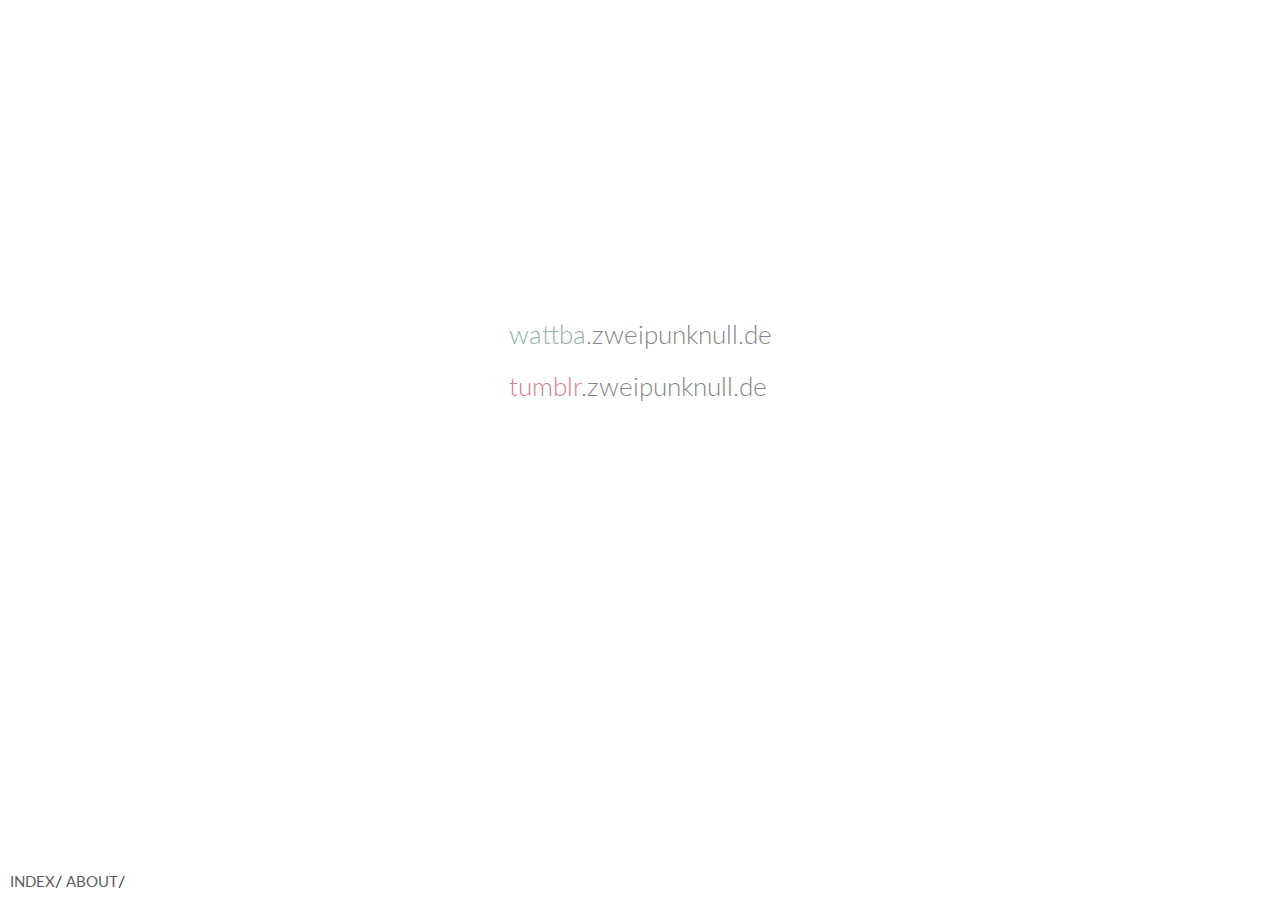
==== index.html @ f1ef78ed "Add Dockerfile" ====
<!DOCTYPE html>
<html lang="en">
  <head>
    <title>ZweiPunkNull</title>
    <meta charset="UTF-8" />
    <meta name="viewport" content="width=device-width, initial-scale=1.0" />
    <meta name="description" content="zweipunknull" />
    <meta name="keywords" content="zweipunknull" />
    <meta name="robots" content="index, follow" />
    <meta name="author" content="Markus Opolka" />
    <link rel="icon" href="https://wattba.zweipunknull.de/wp-content/uploads/2015/08/cropped-globe-32x32.png" sizes="32x32" />
    <link rel="icon" href="https://wattba.zweipunknull.de/wp-content/uploads/2015/08/cropped-globe-192x192.png" sizes="192x192" />
    <link rel="stylesheet" type="text/css" href="style.css" media="only screen and (min-width:720px)"/>
    <link rel="stylesheet" type="text/css" href="mobile.css" media="only screen and (max-width:720px)"/>
    <link href='https://fonts.googleapis.com/css?family=Lato:400,300' rel='stylesheet' type='text/css'>
  </head>
  <body>
    <div class="index" id="container">
      <div class="main">
        <div class="mainlinks">
          <a href="http://wattba.zweipunknull.de" class="mainlink" target="_blank" title="Visit our Blog"><span class="titles wattba">wattba</span><span class="tld">.zweipunknull.de</span></a>
          <a href="http://tumblr.zweipunknull.de" class="mainlink" target="_blank" title="Visit our Tumblr"><span class="titles tumblr">tumblr</span><span class="tld">.zweipunknull.de</span></a>
          <!--<a href="http://music.zweipunknull.de" class="mainlink"><span class="titles music">music</span>.zweipunknull.de</a>-->
          <!--<a href="http://xyz.zweipunknull.de" class="mainlink"><span class="titles xyz">xyz</span>.zweipunknull.de</a>-->
        </div>
      </div>

      <div class="footer">
        <a href="index.html">Index</a><span class="sep">/</span>
        <a href="about.html">About</a><span class="sep">/</span>
      </div>

    </div>
  </body>
</html>
---- style.css ----
/* CSS reset... Stuff */
body,div,dl,dt,dd,ul,ol,li,h1,h2,h3,h4,h5,h6,pre,form,fieldset,input,textarea,p,blockquote,th,td {
  margin:0;
  padding:0;
}
html,body {
  margin:0;
  padding:0;
}
table {
  border-collapse:collapse;
  border-spacing:0;
}
fieldset,img {
  border:0;
}
address,caption,cite,code,dfn,th,var {
  font-style:normal;
  font-weight:normal;
}
ol,ul {
  list-style:none;
}
caption,th {
  text-align:left;
}
h1,h2,h3,h4,h5,h6 {
  font-size:100%;
  font-weight:normal;
}
q:before,q:after {
  content:'';
}
abbr,acronym {
  border:0;
}

/* 2P0 Stuff */
body {
  background:#fff;
  color: #333;
  font-family: 'Lato', sans-serif;
}
a {
  color: #333;
  text-decoration: none;
}
.main{
  position: absolute;
  top: 40%;
  left: 50%;
  transform: translate(-50%, -50%);
}
.footer {
  position: absolute;
  bottom: 0;
  padding:10px;
}
.footer a {
  font-size: 15px;
  text-transform: uppercase;
  opacity: 0.8;
}
.footer a:hover {
  opacity: 1;
}
.info {
  width:320px;
  text-align: center;
}
.info p {
  text-align: justify;
  color: #333;
  border-top: 1px solid #888;
  border-bottom: 1px solid #888;
  padding: 5px;
}
a.mainlink {
  font-weight: 300;
  font-size: 26px;
  display: block;
  padding: 10px 0;
  opacity: 0.6;
}
a.mainlink:hover {
  opacity: 1;
}
/* .titles */
.wattba {color: #52787B;}
.tumblr {color: #C12940;}
.music  {color: #52787B;}
.xyz    {color: #C12940;}
  /*
  .wattba {color: #D95B45;}
  .tumblr {color: #552437;}
  .music {color: #52787B;}
  .xyz {color: #C12940;}
  */
---- mobile.css ----
/* CSS reset... Stuff */

body,div,dl,dt,dd,ul,ol,li,h1,h2,h3,h4,h5,h6,pre,form,fieldset,input,textarea,p,blockquote,th,td {
  margin:0;
  padding:0;
}
html,body {
  margin:0;
  padding:0;
}
table {
  border-collapse:collapse;
  border-spacing:0;
}
fieldset,img {
  border:0;
}
address,caption,cite,code,dfn,th,var {
  font-style:normal;
  font-weight:normal;
}
ol,ul {
  list-style:none;
}
caption,th {
  text-align:left;
}
h1,h2,h3,h4,h5,h6 {
  font-size:100%;
  font-weight:normal;
}
q:before,q:after {
  content:'';
}
abbr,acronym {
  border:0;
}

/* General Stuff */

body {
  background:#eee;
  color: #333;
  font-family: 'Lato', sans-serif;
}
a {
  color: #333;
  text-decoration: none;
}
.main{
  position: absolute;
  left: 50%;
  bottom: 0;
  transform: translate(-50%);
}
.footer a {
  background: #fff;
  display: block;
  border-bottom: 1px solid #888;
  text-align: center;
  padding: 5px;
  font-size: 18px;
  text-transform: uppercase;
}
.footer .sep {
  display: none;
}
.mainlinks a {
  background: #fff;
  display: block;
  text-align: center;
  font-size: 2em;
  margin-bottom: 40px;
  padding: 5px 50px;
  text-transform: uppercase;
}
.tld {
  display: none;
}
.info {
  width: 320px;
  text-align: center;
  font-size: 15px;
  margin: 3px;
}
.info p {
  text-align: justify;
  color: #333;
  border-top: 1px solid #888;
  border-bottom: 1px solid #888;
  padding: 5px;
}
/* .titles */
.wattba {color: #52787B;}
.tumblr {color: #C12940;}
.music  {color: #52787B;}
.xyz    {color: #C12940;}
  /*
  .wattba {color: #D95B45;}
  .tumblr {color: #552437;}
  .music {color: #52787B;}
  .xyz {color: #C12940;}
  */
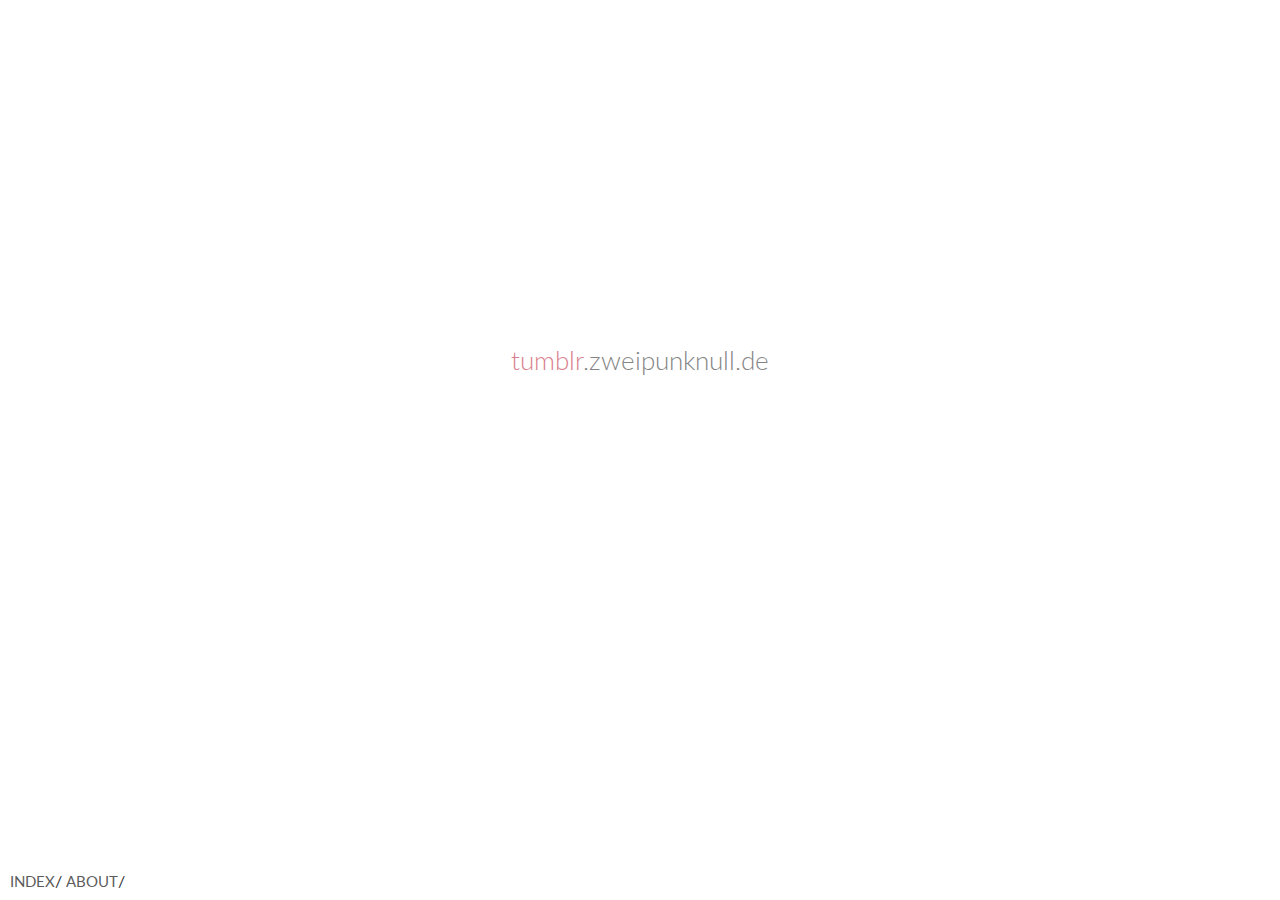
==== commit 6bc75ded: "Comment wattba" ====
--- a/index.html
+++ b/index.html
@@ -18,7 +18,7 @@
     <div class="index" id="container">
       <div class="main">
         <div class="mainlinks">
-          <a href="http://wattba.zweipunknull.de" class="mainlink" target="_blank" title="Visit our Blog"><span class="titles wattba">wattba</span><span class="tld">.zweipunknull.de</span></a>
+          <!-- <a href="http://wattba.zweipunknull.de" class="mainlink" target="_blank" title="Visit our Blog"><span class="titles wattba">wattba</span><span class="tld">.zweipunknull.de</span></a> -->
           <a href="http://tumblr.zweipunknull.de" class="mainlink" target="_blank" title="Visit our Tumblr"><span class="titles tumblr">tumblr</span><span class="tld">.zweipunknull.de</span></a>
           <!--<a href="http://music.zweipunknull.de" class="mainlink"><span class="titles music">music</span>.zweipunknull.de</a>-->
           <!--<a href="http://xyz.zweipunknull.de" class="mainlink"><span class="titles xyz">xyz</span>.zweipunknull.de</a>-->
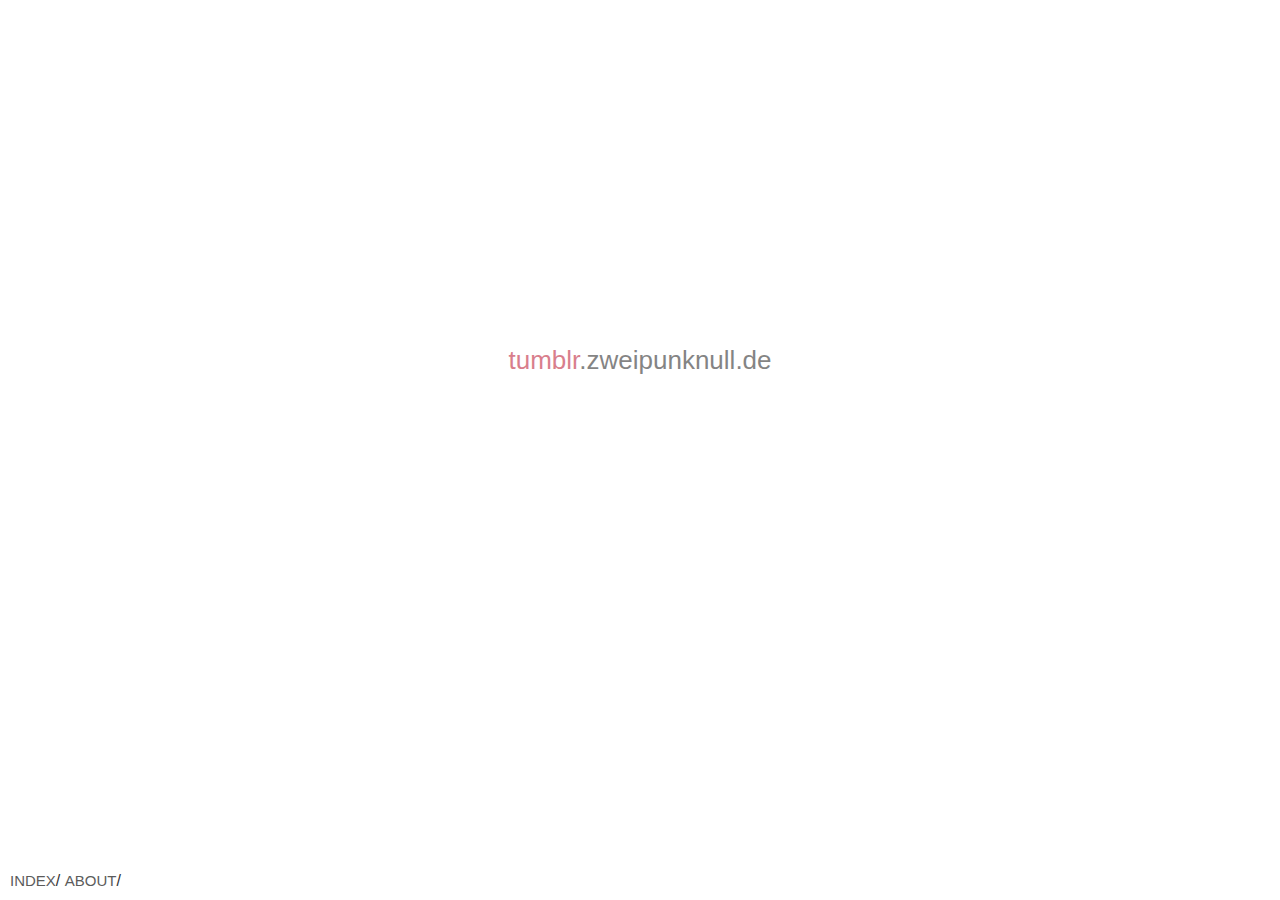
==== commit 0a36ed94: "Remove Google Fonts" ====
--- a/index.html
+++ b/index.html
@@ -12,7 +12,6 @@
     <link rel="icon" href="https://wattba.zweipunknull.de/wp-content/uploads/2015/08/cropped-globe-192x192.png" sizes="192x192" />
     <link rel="stylesheet" type="text/css" href="style.css" media="only screen and (min-width:720px)"/>
     <link rel="stylesheet" type="text/css" href="mobile.css" media="only screen and (max-width:720px)"/>
-    <link href='https://fonts.googleapis.com/css?family=Lato:400,300' rel='stylesheet' type='text/css'>
   </head>
   <body>
     <div class="index" id="container">
